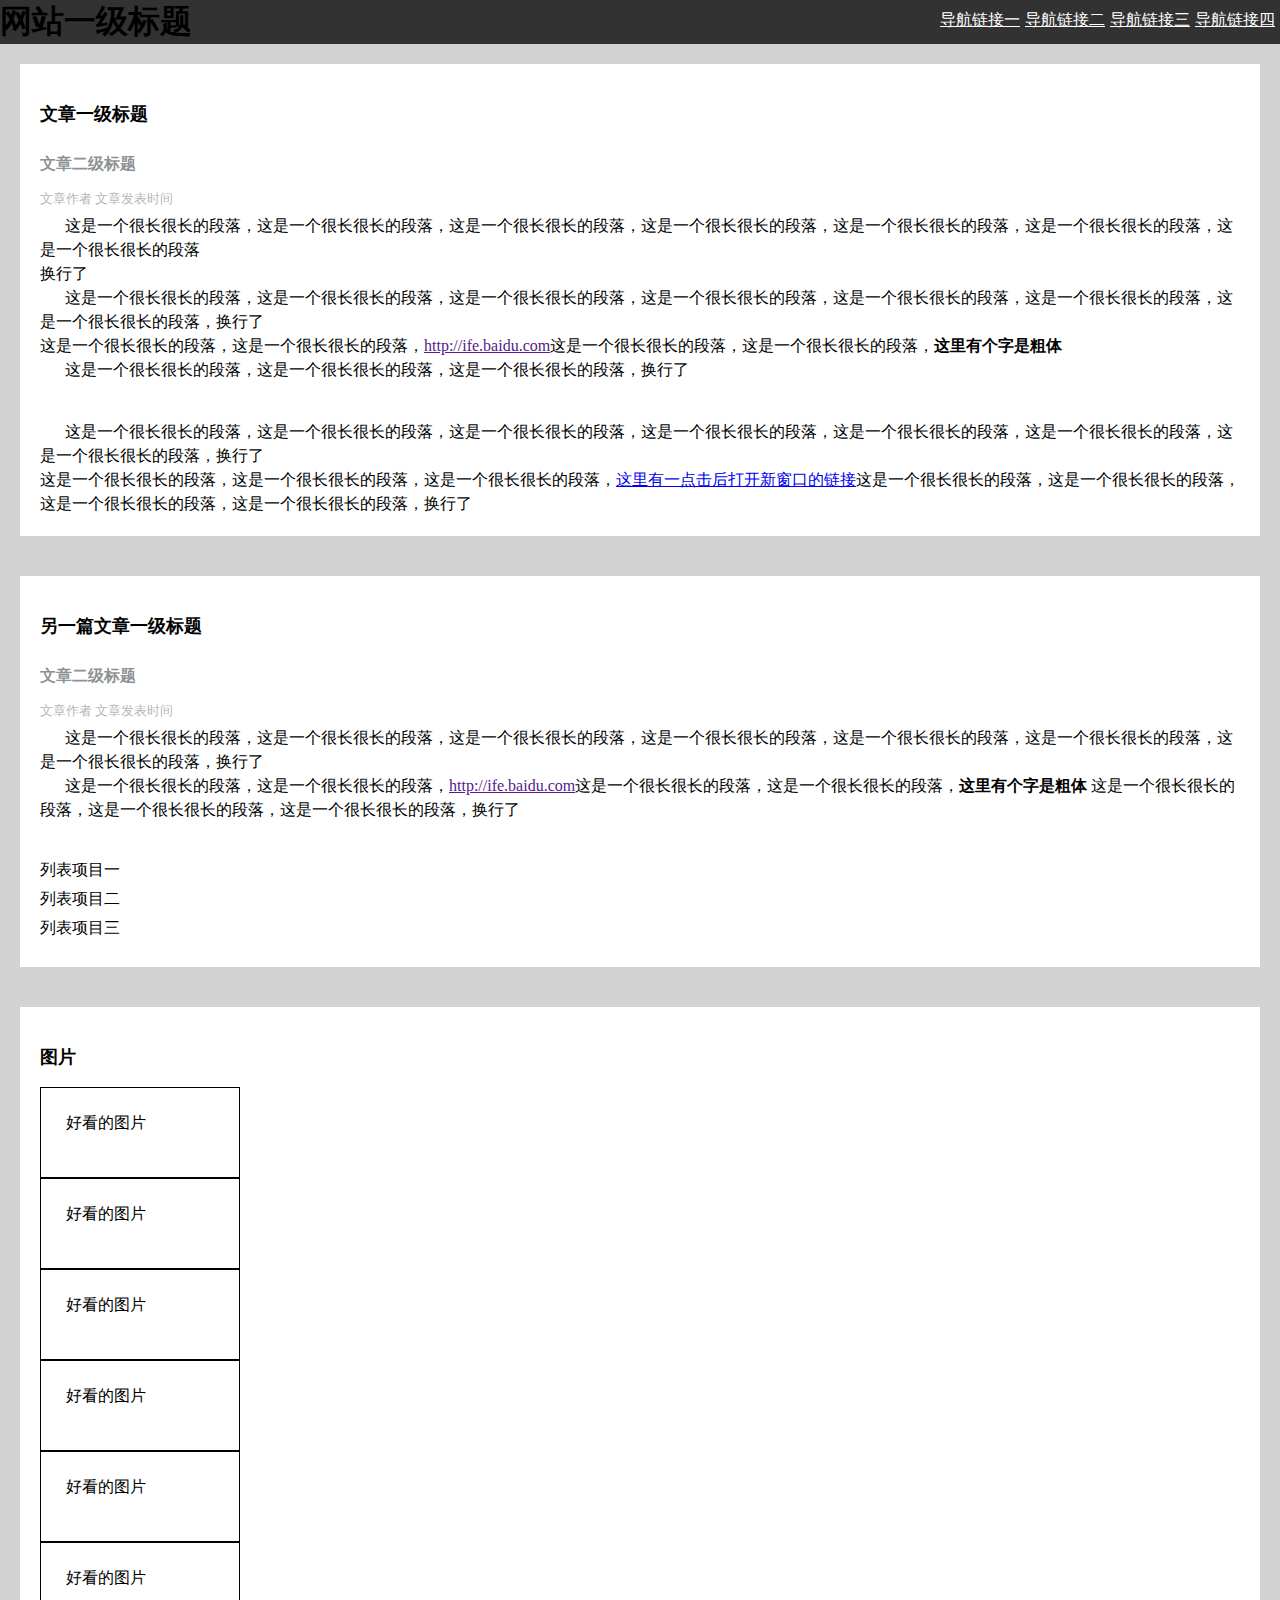
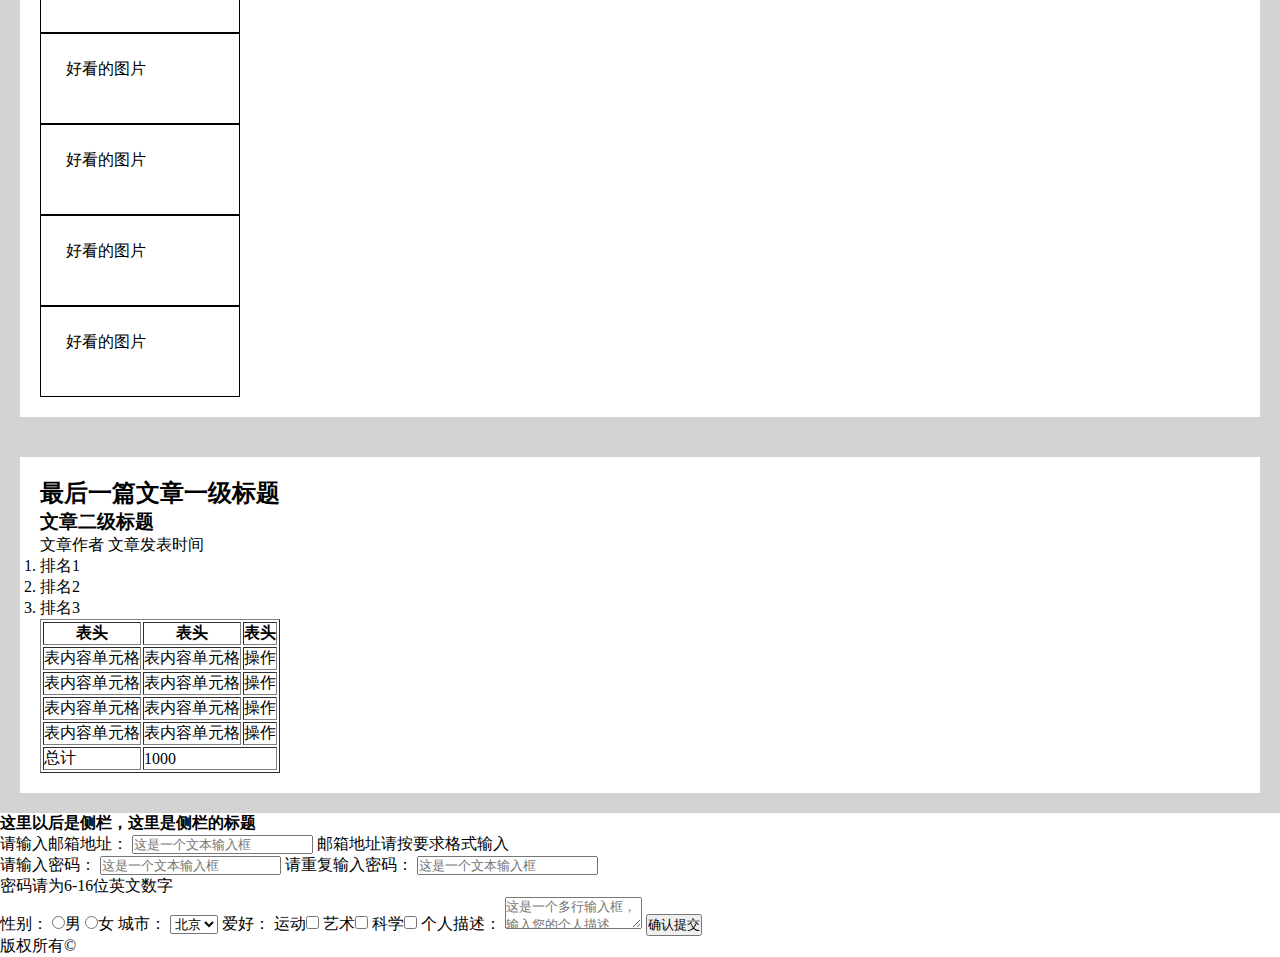
==== 小薇学院/task2/task_2_1.html @ 77e1846c "date:3/15" ====
<!DOCTYPE html>
<html lang="en">
<head>
    <meta charset="UTF-8">
    <title>Title</title>
    <link rel="stylesheet" href="./style.css">
</head>
<body>

<div class="header">
    <h1>网站一级标题</h1>

    <div class="nav">
        <ul>
            <li><a class="link" href="#">导航链接一</a></li>
            <li><a class="link" href="#">导航链接二</a></li>
            <li><a class="link" href="#">导航链接三</a></li>
            <li><a class="link" href="#">导航链接四</a></li>
        </ul>
    </div>

</div>


<div class="article">
    <h2 class="title_60">文章一级标题</h2>
    <h3 class="title_40">文章二级标题</h3>
    <p class="title_30">文章作者 文章发表时间</p>
    <p class="paragragh">这是一个很长很长的段落，这是一个很长很长的段落，这是一个很长很长的段落，这是一个很长很长的段落，这是一个很长很长的段落，这是一个很长很长的段落，这是一个很长很长的段落
    <br>换行了<br></p>
    <p class="paragragh">这是一个很长很长的段落，这是一个很长很长的段落，这是一个很长很长的段落，这是一个很长很长的段落，这是一个很长很长的段落，这是一个很长很长的段落，这是一个很长很长的段落，换行了<br>
    这是一个很长很长的段落，这是一个很长很长的段落，<a href="">http://ife.baidu.com</a>这是一个很长很长的段落，这是一个很长很长的段落，<strong>这里有个字是粗体</strong></p>
    <p class="paragragh">这是一个很长很长的段落，这是一个很长很长的段落，这是一个很长很长的段落，换行了<br></p>
    <img src="dog.jpg" alt="" class="picture">
    <p class="paragragh">这是一个很长很长的段落，这是一个很长很长的段落，这是一个很长很长的段落，这是一个很长很长的段落，这是一个很长很长的段落，这是一个很长很长的段落，这是一个很长很长的段落，换行了<br>这是一个很长很长的段落，这是一个很长很长的段落，这是一个很长很长的段落，<a href="http://www.baidu.com" target="_blank">这里有一点击后打开新窗口的链接</a>这是一个很长很长的段落，这是一个很长很长的段落，这是一个很长很长的段落，这是一个很长很长的段落，换行了
    </p>
</div>

<div class="article">
    <h2 class="title_60">另一篇文章一级标题</h2>
    <h3 class="title_40">文章二级标题</h3>
    <p class="title_30">文章作者 文章发表时间</p>
    <p class="paragragh">这是一个很长很长的段落，这是一个很长很长的段落，这是一个很长很长的段落，这是一个很长很长的段落，这是一个很长很长的段落，这是一个很长很长的段落，这是一个很长很长的段落，换行了</p>
    <p class="paragragh">这是一个很长很长的段落，这是一个很长很长的段落，<a href="">http://ife.baidu.com</a>这是一个很长很长的段落，这是一个很长很长的段落，<strong>这里有个字是粗体</strong>
        这是一个很长很长的段落，这是一个很长很长的段落，这是一个很长很长的段落，换行了</p>
    <img src="dog.jpg" alt="" class="picture">
    <ul class="nopoint">
        <li>列表项目一</li>
        <li>列表项目二</li>
        <li>列表项目三</li>
    </ul>
</div>

<div class="article">
    <h2 class="title_60">图片</h2>
    <div>
        <div class="picture-border"><span>好看的图片</span><br><img src="dog.jpg" alt=""><br></div>
        <div class="picture-border"><span>好看的图片</span><br><img src="dog.jpg" alt=""><br></div>
        <div class="picture-border"><span>好看的图片</span><br><img src="dog.jpg" alt=""><br></div>
        <div class="picture-border"><span>好看的图片</span><br><img src="dog.jpg" alt=""><br></div>
        <div class="picture-border"><span>好看的图片</span><br><img src="dog.jpg" alt=""><br></div>
        <div class="picture-border"><span>好看的图片</span><br><img src="dog.jpg" alt=""><br></div>
        <div class="picture-border"><span>好看的图片</span><br><img src="dog.jpg" alt=""><br></div>
        <div class="picture-border"><span>好看的图片</span><br><img src="dog.jpg" alt=""><br></div>
        <div class="picture-border"><span>好看的图片</span><br><img src="dog.jpg" alt=""><br></div>
        <div class="picture-border"><span>好看的图片</span><br><img src="dog.jpg" alt=""><br></div>
    </div>
</div>
<div class="article">
    <h2>最后一篇文章一级标题</h2>
    <h3>文章二级标题</h3>
    <p>文章作者 文章发表时间</p>
    <ol>
        <li>排名1</li>
        <li>排名2</li>
        <li>排名3</li>
    </ol>
    <table border="1">
        <tr>
            <th>表头</th>
            <th>表头</th>
            <th>表头</th>
        </tr>
        <tr>
            <td>表内容单元格</td>
            <td>表内容单元格</td>
            <td>操作</td>
        </tr>
        <tr>
            <td>表内容单元格</td>
            <td>表内容单元格</td>
            <td>操作</td>
        </tr>
        <tr>
            <td>表内容单元格</td>
            <td>表内容单元格</td>
            <td>操作</td>
        </tr>
        <tr>
            <td>表内容单元格</td>
            <td>表内容单元格</td>
            <td>操作</td>
        </tr>
        <tr>
            <td>总计</td>
            <td colspan="2">1000</td>
        </tr>
    </table>
</div>

<div class="sidebar">
    <h4>这里以后是侧栏，这里是侧栏的标题</h4>
    <div>
        <span>请输入邮箱地址：</span>
        <input type="text" placeholder="这是一个文本输入框">
        <span>邮箱地址请按要求格式输入</span><br>
        <span>请输入密码：</span>
        <input type="text" placeholder="这是一个文本输入框">
        <span>请重复输入密码：</span>
        <input type="password" placeholder="这是一个文本输入框"><br>
        <span>密码请为6-16位英文数字</span><br>
        <span>性别：</span>
        <label><input type="radio" name="sex" value="male">男</label>
        <label><input type="radio" name="sex" value="female">女</label>
        <span>城市：</span>
        <select>
            <option value="beijing">北京</option>
            <option value="chongqing">重庆</option>
        </select>
        <span>爱好：</span>
        <label for="sport">运动</label><input type="checkbox" id="sport" value="sport">
        <label for="art">艺术</label><input type="checkbox" id="art" value="art">
        <label for="science">科学</label><input type="checkbox" id="science" value="science">
        <span>个人描述：</span>
        <textarea cols="15" rows="2" placeholder="这是一个多行输入框，输入您的个人描述"></textarea>
        <input type="button" value="确认提交">
    </div>
</div>

<div class="foot">
    <footer>版权所有&copy;</footer>
</div>

</body>
</html>
---- 小薇学院/task2/style.css ----
* {
    margin: 0;
    padding: 0;
}

.header {
    background: #323232;
}

.header .nav {
    /*float: right;*/
    position: absolute;
    right: 0;
    top: 10px;
}

.header .nav li {
    float: left;
    display: inline-block;
    margin-right: 5px;
}

.link {
    list-style: circle;
}

.link:link, .link:visited, .link:hover, .link:active {
    color: #fff;
}






.article {
    /* border-width: 15px; */
    /* border-color: aliceblue; */
    /* border-style: solid; */
    border: 20px solid lightgrey;
    padding: 20px;
}

.nopoint{
    list-style: none;
}
.nopoint li{
    margin-bottom: 8px;
    /*margin:0 0 8px 0;*/
}

.picture{
    margin: 17px 0;
}

.paragragh{
    line-height: 24px;
    text-indent: 25px;
}
.title_60{
    line-height: 60px;
    font-size: large;
}
.title_40{
    line-height: 40px;
    font-size: medium;
    color: rgba(89, 96, 100, 0.69);
}
.title_30{
    line-height: 30px;
    font-size: small;
    color: rgba(158, 158, 158, 0.77);
}
.picture-border{
    border: 1px solid #000;
    width: 200px;
    /*height: 200px;*/
    padding:25px ;
    box-sizing: border-box;
}
.picture-border img{
    width: 150px;
    height: auto;
}
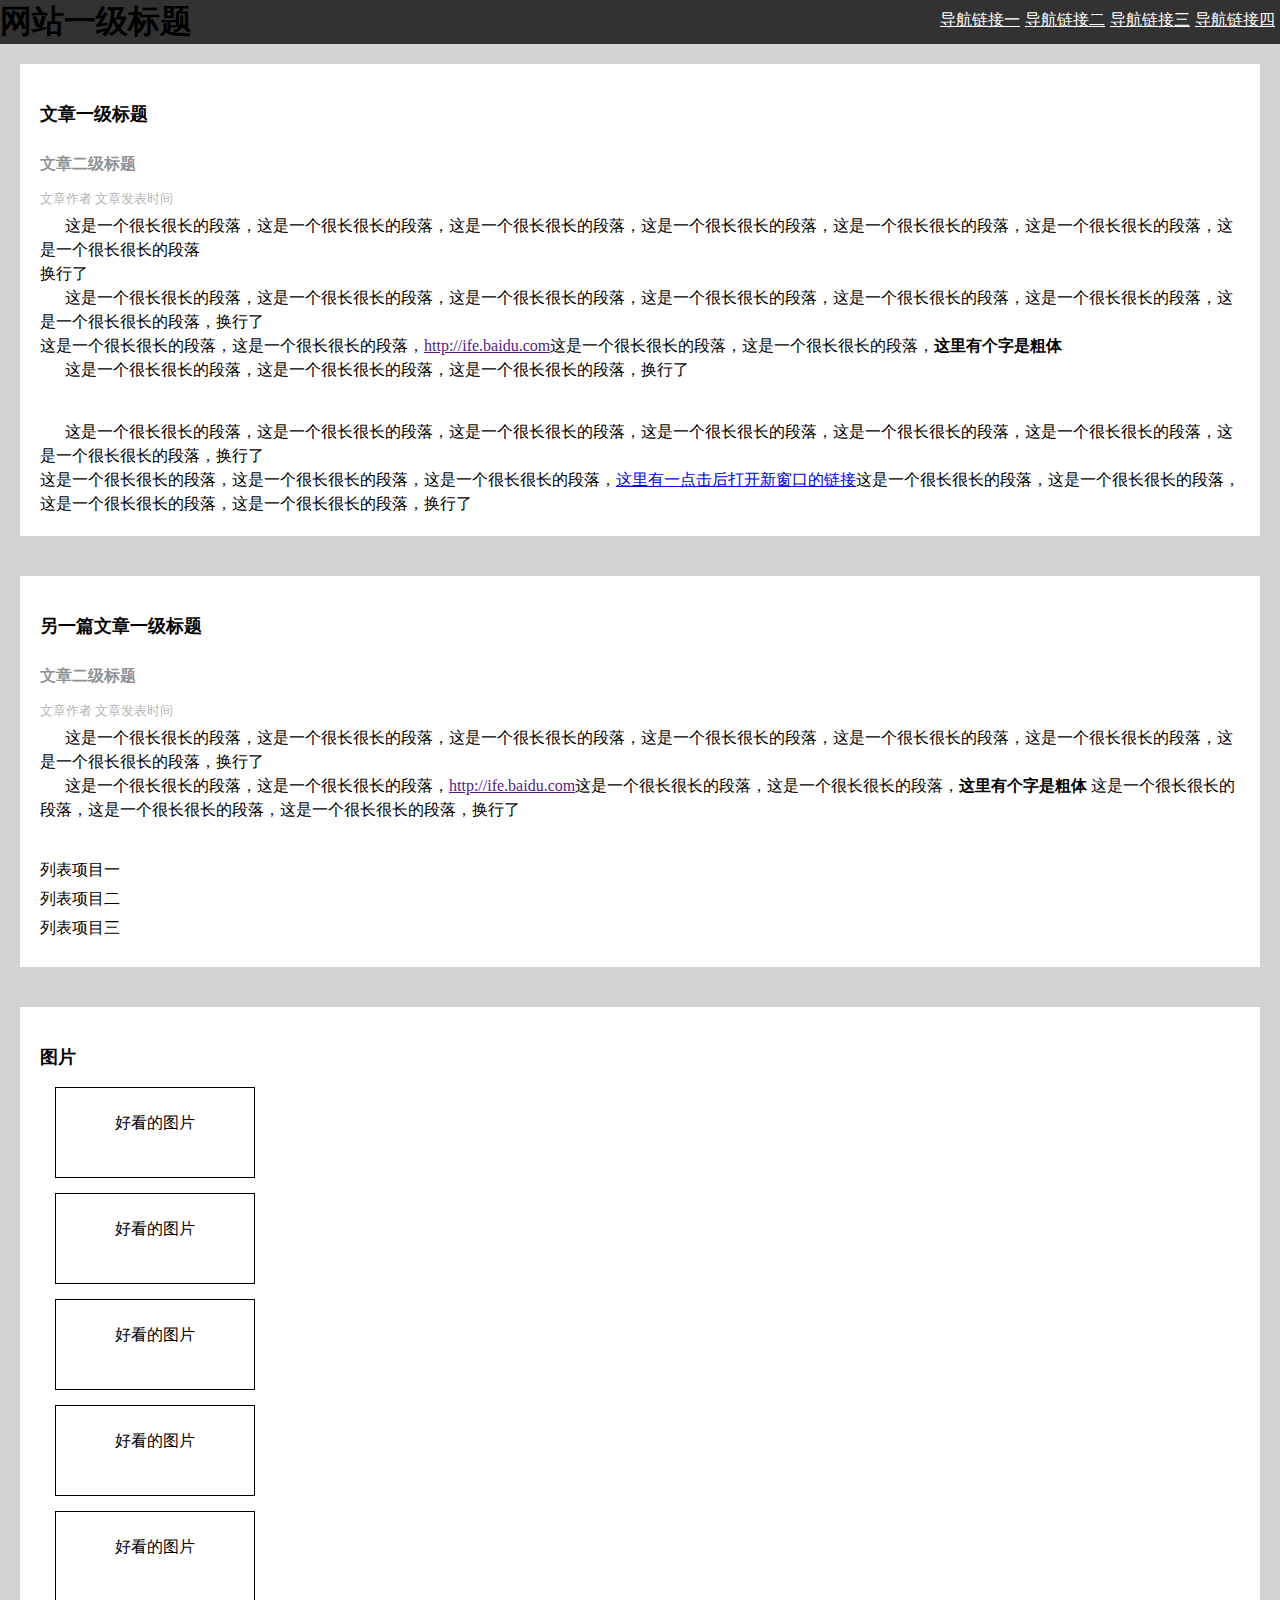
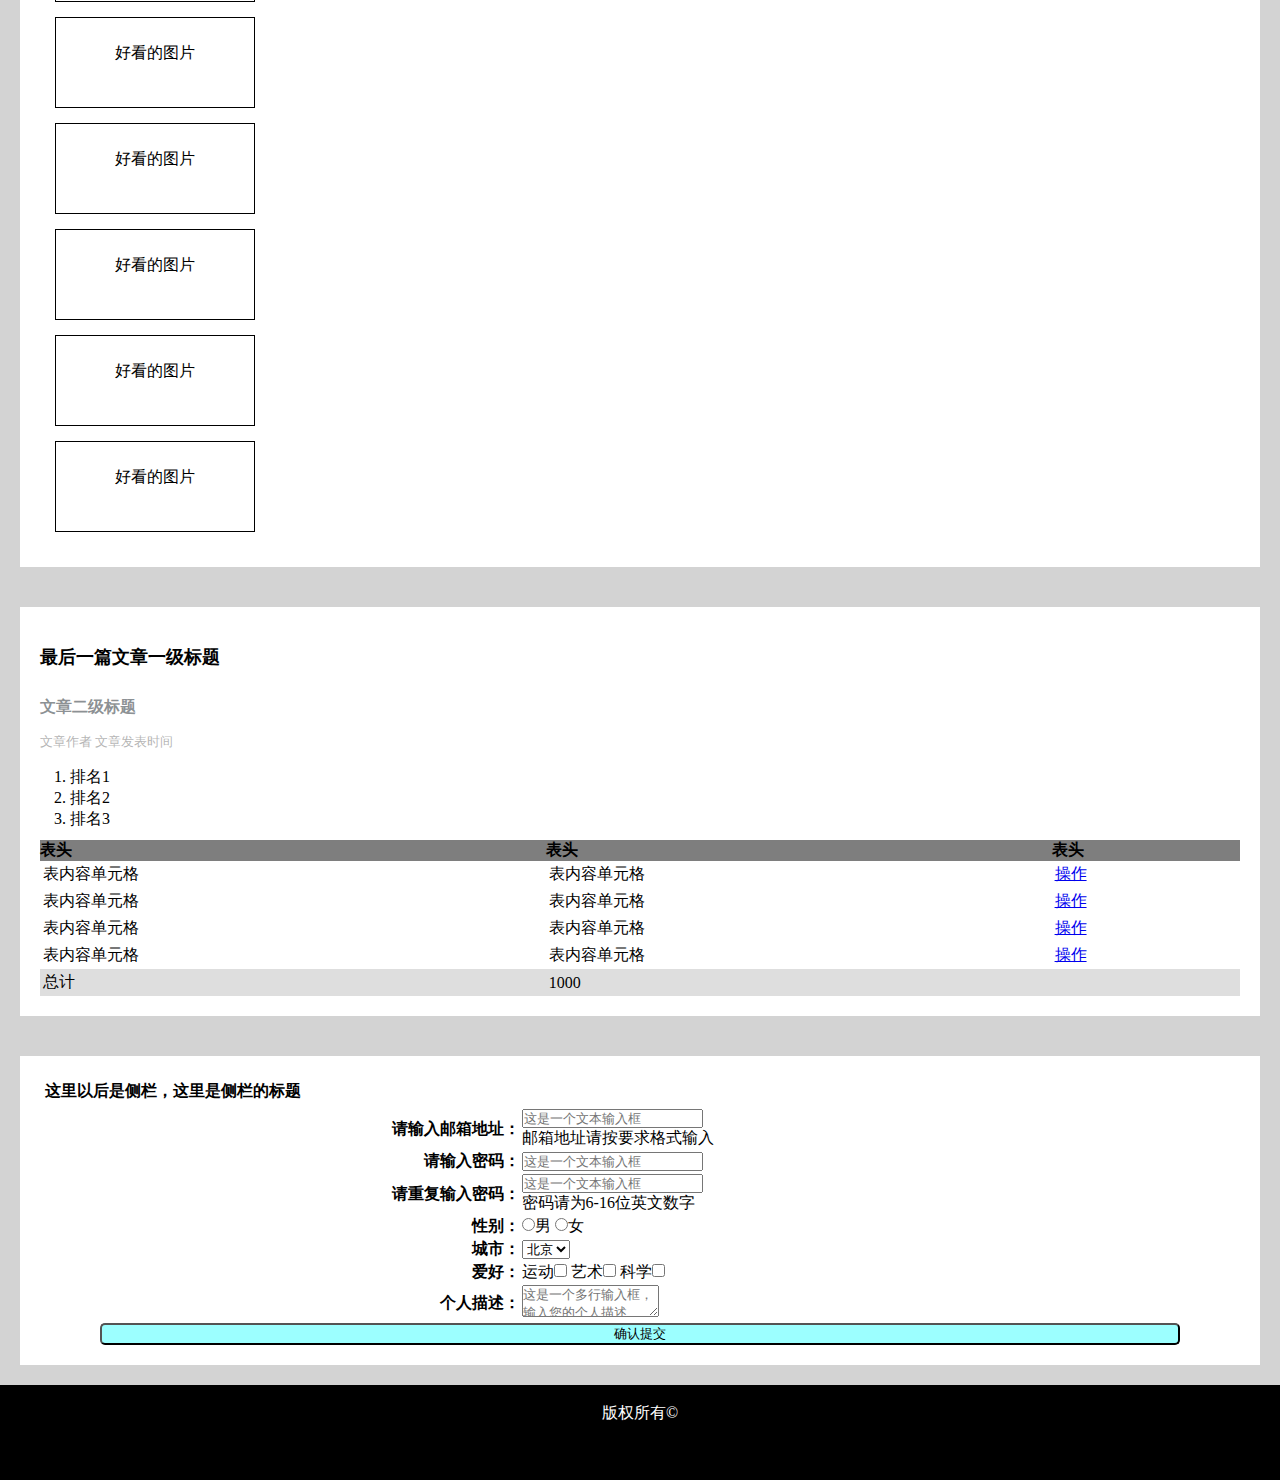
==== commit 81f5ae2f: "Complete! 18/3/2017" ====
--- a/小薇学院/task2/task_2_1.html
+++ b/小薇学院/task2/task_2_1.html
@@ -54,28 +54,28 @@
 <div class="article">
     <h2 class="title_60">图片</h2>
     <div>
-        <div class="picture-border"><span>好看的图片</span><br><img src="dog.jpg" alt=""><br></div>
-        <div class="picture-border"><span>好看的图片</span><br><img src="dog.jpg" alt=""><br></div>
-        <div class="picture-border"><span>好看的图片</span><br><img src="dog.jpg" alt=""><br></div>
-        <div class="picture-border"><span>好看的图片</span><br><img src="dog.jpg" alt=""><br></div>
-        <div class="picture-border"><span>好看的图片</span><br><img src="dog.jpg" alt=""><br></div>
-        <div class="picture-border"><span>好看的图片</span><br><img src="dog.jpg" alt=""><br></div>
-        <div class="picture-border"><span>好看的图片</span><br><img src="dog.jpg" alt=""><br></div>
-        <div class="picture-border"><span>好看的图片</span><br><img src="dog.jpg" alt=""><br></div>
-        <div class="picture-border"><span>好看的图片</span><br><img src="dog.jpg" alt=""><br></div>
-        <div class="picture-border"><span>好看的图片</span><br><img src="dog.jpg" alt=""><br></div>
+        <div class="picture-border"><span class="center">好看的图片</span><br><img src="dog.jpg" alt=""><br></div>
+        <div class="picture-border"><span class="center">好看的图片</span><br><img src="dog.jpg" alt=""><br></div>
+        <div class="picture-border"><span class="center">好看的图片</span><br><img src="dog.jpg" alt=""><br></div>
+        <div class="picture-border"><span class="center">好看的图片</span><br><img src="dog.jpg" alt=""><br></div>
+        <div class="picture-border"><span class="center">好看的图片</span><br><img src="dog.jpg" alt=""><br></div>
+        <div class="picture-border"><span class="center">好看的图片</span><br><img src="dog.jpg" alt=""><br></div>
+        <div class="picture-border"><span class="center">好看的图片</span><br><img src="dog.jpg" alt=""><br></div>
+        <div class="picture-border"><span class="center">好看的图片</span><br><img src="dog.jpg" alt=""><br></div>
+        <div class="picture-border"><span class="center">好看的图片</span><br><img src="dog.jpg" alt=""><br></div>
+        <div class="picture-border"><span class="center">好看的图片</span><br><img src="dog.jpg" alt=""><br></div>
     </div>
 </div>
 <div class="article">
-    <h2>最后一篇文章一级标题</h2>
-    <h3>文章二级标题</h3>
-    <p>文章作者 文章发表时间</p>
-    <ol>
+    <h2 class="title_60">最后一篇文章一级标题</h2>
+    <h3 class="title_40">文章二级标题</h3>
+    <p class="title_30">文章作者 文章发表时间</p>
+    <ol class="ol-indent">
         <li>排名1</li>
         <li>排名2</li>
         <li>排名3</li>
     </ol>
-    <table border="1">
+    <table class="table-style">
         <tr>
             <th>表头</th>
             <th>表头</th>
@@ -84,22 +84,22 @@
         <tr>
             <td>表内容单元格</td>
             <td>表内容单元格</td>
-            <td>操作</td>
+            <td><a href="#">操作</a></td>
         </tr>
         <tr>
             <td>表内容单元格</td>
             <td>表内容单元格</td>
-            <td>操作</td>
+            <td><a href="#">操作</a></td>
         </tr>
         <tr>
             <td>表内容单元格</td>
             <td>表内容单元格</td>
-            <td>操作</td>
+            <td><a href="#">操作</a></td>
         </tr>
         <tr>
             <td>表内容单元格</td>
             <td>表内容单元格</td>
-            <td>操作</td>
+            <td><a href="#">操作</a></td>
         </tr>
         <tr>
             <td>总计</td>
@@ -109,31 +109,58 @@
 </div>
 
 <div class="sidebar">
-    <h4>这里以后是侧栏，这里是侧栏的标题</h4>
+    <p class="title_40_black">这里以后是侧栏，这里是侧栏的标题</p>
     <div>
-        <span>请输入邮箱地址：</span>
-        <input type="text" placeholder="这是一个文本输入框">
-        <span>邮箱地址请按要求格式输入</span><br>
-        <span>请输入密码：</span>
-        <input type="text" placeholder="这是一个文本输入框">
-        <span>请重复输入密码：</span>
-        <input type="password" placeholder="这是一个文本输入框"><br>
-        <span>密码请为6-16位英文数字</span><br>
-        <span>性别：</span>
-        <label><input type="radio" name="sex" value="male">男</label>
-        <label><input type="radio" name="sex" value="female">女</label>
-        <span>城市：</span>
-        <select>
-            <option value="beijing">北京</option>
-            <option value="chongqing">重庆</option>
-        </select>
-        <span>爱好：</span>
-        <label for="sport">运动</label><input type="checkbox" id="sport" value="sport">
-        <label for="art">艺术</label><input type="checkbox" id="art" value="art">
-        <label for="science">科学</label><input type="checkbox" id="science" value="science">
-        <span>个人描述：</span>
-        <textarea cols="15" rows="2" placeholder="这是一个多行输入框，输入您的个人描述"></textarea>
-        <input type="button" value="确认提交">
+        <table class="sidebar-table">
+            <tr>
+                <th><span>请输入邮箱地址：</span></th>
+                <td><input type="text" placeholder="这是一个文本输入框"><br><span>邮箱地址请按要求格式输入</span></td>
+            </tr>
+            <tr>
+                <th><span>请输入密码：</span></th>
+                <td><input type="password" placeholder="这是一个文本输入框"></td>
+            </tr>
+            <tr>
+                <th><span>请重复输入密码：</span></th>
+                <td>
+                    <input type="password" placeholder="这是一个文本输入框"><br>
+                    <span>密码请为6-16位英文数字</span>
+                </td>
+            </tr>
+            <tr>
+                <th><span>性别：</span></th>
+                <td>
+                    <label><input type="radio" name="sex" value="male">男</label>
+                    <label><input type="radio" name="sex" value="female">女</label>
+                </td>
+            </tr>
+            <tr>
+                <th><span>城市：</span></th>
+                <td>
+                    <select>
+                        <option value="beijing">北京</option>
+                        <option value="chongqing">重庆</option>
+                    </select>
+                </td>
+            </tr>
+            <tr>
+                <th><span>爱好：</span></th>
+                <td>
+                    <label for="sport">运动</label><input type="checkbox" id="sport" value="sport">
+                    <label for="art">艺术</label><input type="checkbox" id="art" value="art">
+                    <label for="science">科学</label><input type="checkbox" id="science" value="science">
+                </td>
+            </tr>
+            <tr>
+                <th><span>个人描述：</span></th>
+                <td>
+                    <textarea cols="15" rows="2" placeholder="这是一个多行输入框，输入您的个人描述"></textarea>
+                </td>
+            </tr>
+
+        </table>
+
+        <input type="button" value="确认提交" class="verify">
     </div>
 </div>
 
--- a/小薇学院/task2/style.css
+++ b/小薇学院/task2/style.css
@@ -77,8 +77,80 @@
     /*height: 200px;*/
     padding:25px ;
     box-sizing: border-box;
+    text-align: center;
+    margin-bottom: 15px;
+    margin-left: 15px;
 }
 .picture-border img{
     width: 150px;
     height: auto;
+
+}
+
+/*.center{*/
+    /*float: left;*/
+    /*padding: 10px 32px;*/
+/*}*/
+
+.ol-indent{
+    margin: 10px 30px;
+}
+.table-style{
+    width: 100%;
+    text-align: left;
+    /* collapse用于使表格边框消失*/
+    border-collapse: collapse;
+}
+.table-style th{
+    background-color: rgba(50, 50, 50, 0.63);
+}
+
+.table-style tr:last-child{
+    background-color: rgba(50, 50, 50, 0.16);
+}
+.table-style td{
+    padding: 3px;
+}
+
+.title_40_black{
+    color: black;
+    font-size: medium;
+    font-weight: bold;
+    margin: 5px;
+}
+.sidebar-table{
+    width: 100%;
+}
+.sidebar-table th{
+    text-align: right;
+}
+.sidebar-table td{
+    text-align: left;
+}
+.verify{
+    width:90%;
+    margin: 0 auto;
+    display: block;
+    background-color: rgba(0, 255, 255, 0.39);
+    border-radius: 5px;
+}
+
+.sidebar {
+    /* border-width: 15px; */
+    /* border-color: aliceblue; */
+    /* border-style: solid; */
+    border: 20px solid lightgrey;
+    padding: 20px;
+    /*margin-bottom: 0;*/
+    /*border-bottom: 0;*/
+}
+.foot{
+    height:55px;
+    background-color: black;
+    color: white;
+    margin: 0 auto;
+    text-align: center;
+    /*vertical-align: middle;*/
+    padding-top: 18px;
+    padding-bottom: 22px;
 }